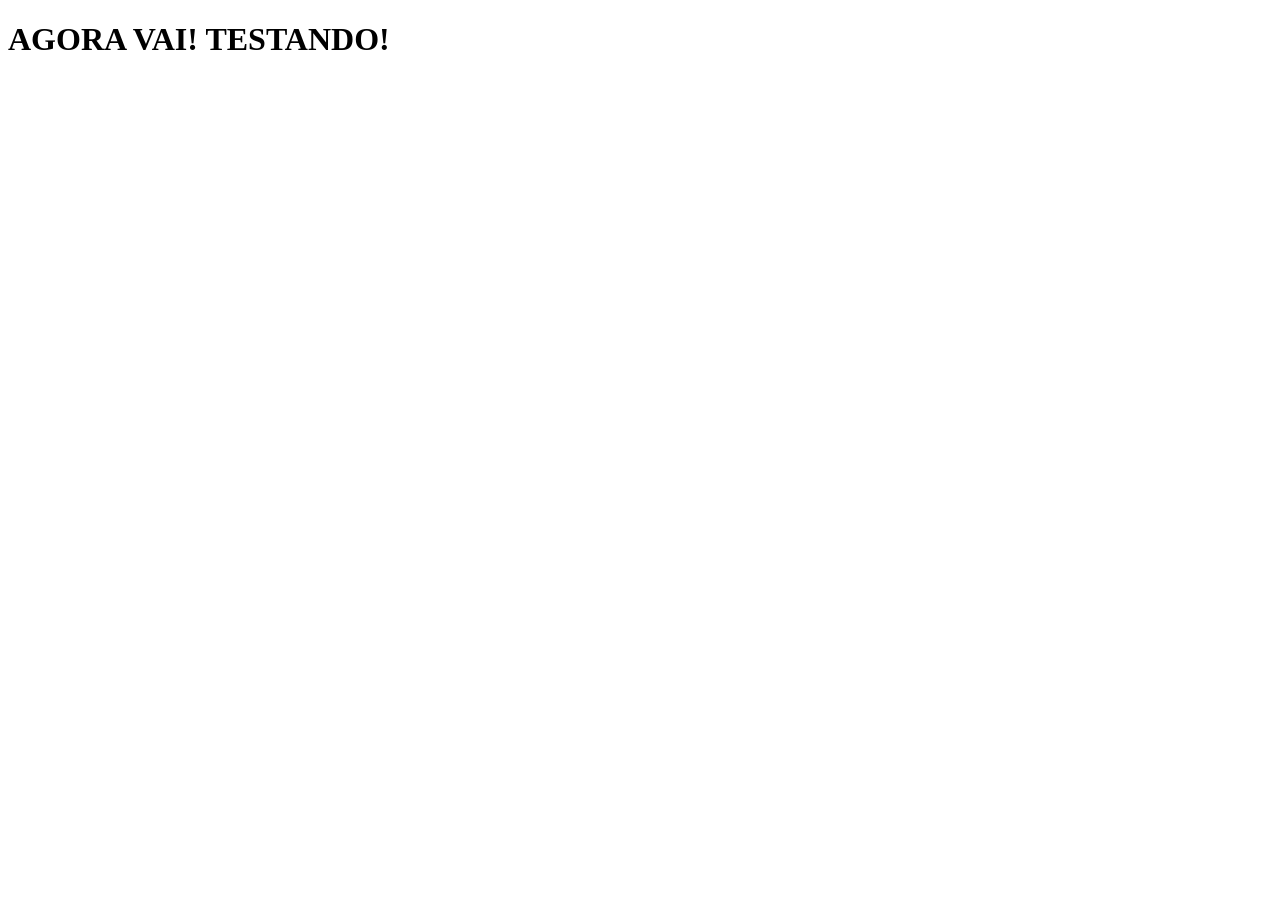
==== app/src/main/resources/static/index.html @ 8ddeed8c "Alterações relevantes no Gradle para jdk21" ====
<!DOCTYPE html>
<html lang="pt">
<head>
    <meta charset="UTF-8">
    <meta name="viewport" content="width=device-width, initial-scale=1.0">
    <meta name="color-scheme" content="light dark">
    <link rel="stylesheet" href="style.css">
    <title>SNAKE.io</title>
</head>
<body>
    <h1>AGORA VAI! TESTANDO!</h1>
</body>
</html>
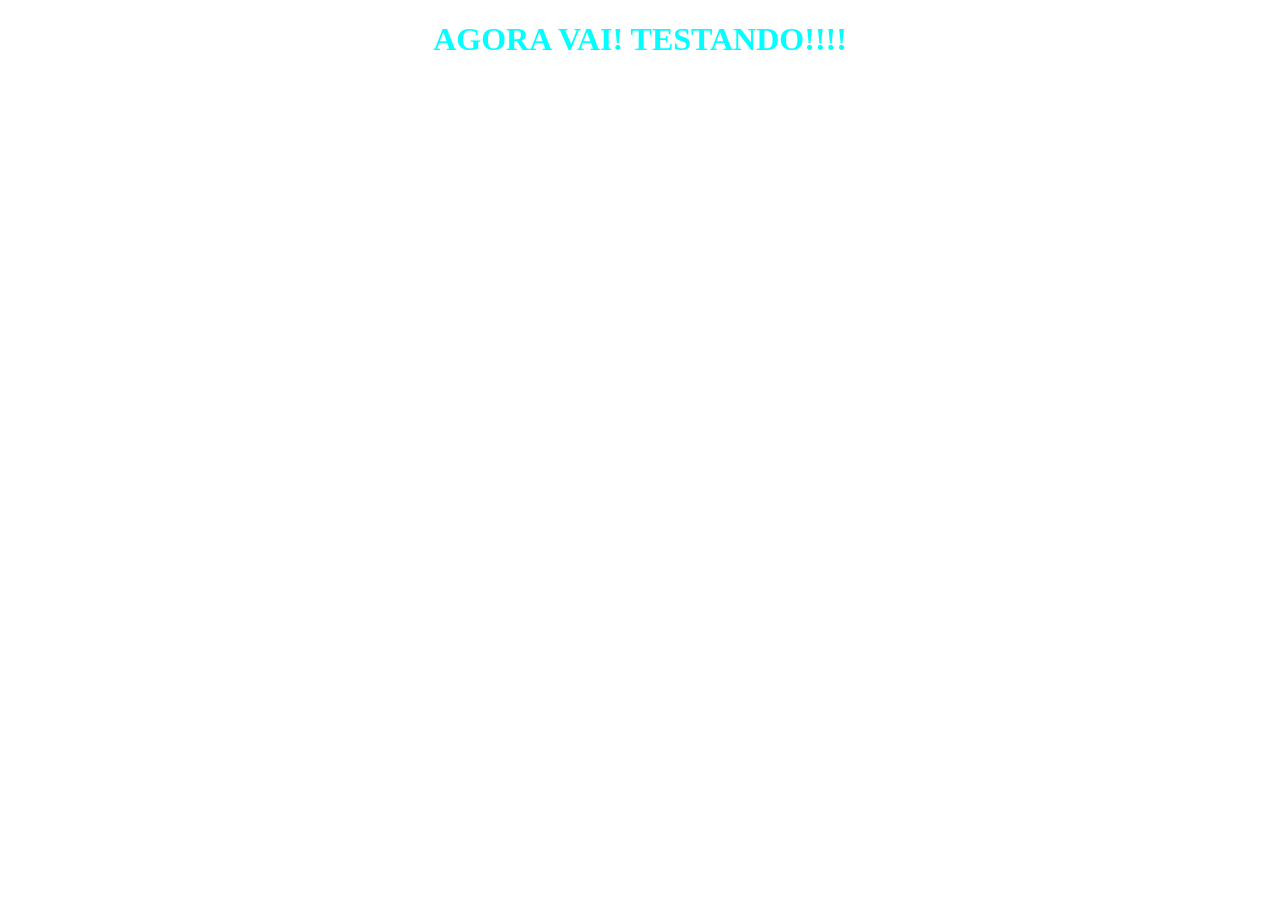
==== commit 0a65241c: "Mais mudanças no Gradle" ====
--- a/app/src/main/resources/static/index.html
+++ b/app/src/main/resources/static/index.html
@@ -8,6 +8,6 @@
     <title>SNAKE.io</title>
 </head>
 <body>
-    <h1>AGORA VAI! TESTANDO!</h1>
+    <h1>AGORA VAI! TESTANDO!!!!</h1>
 </body>
 </html>
--- a/app/src/main/resources/static/style.css
+++ b/app/src/main/resources/static/style.css
@@ -0,0 +1,5 @@
+h1{
+    color: aqua;
+    margin-bottom: 20px;
+    text-align: center;
+}
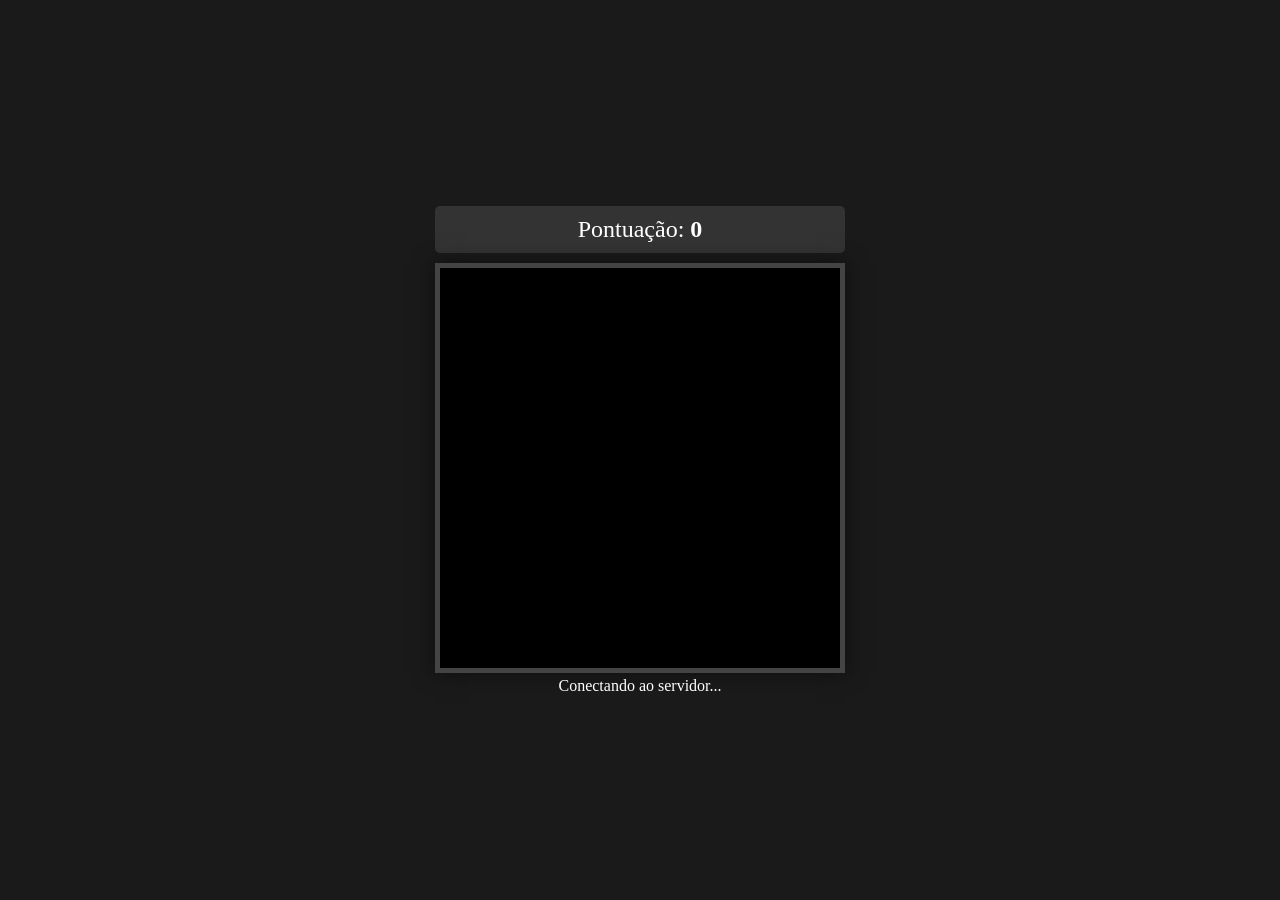
==== commit 55edcd83: "Primeira versão do visual no html com uso de <canvas> e estilização com CSS" ====
--- a/app/src/main/resources/static/index.html
+++ b/app/src/main/resources/static/index.html
@@ -8,6 +8,17 @@
     <title>SNAKE.io</title>
 </head>
 <body>
-    <h1>AGORA VAI! TESTANDO!!!!</h1>
+    <div id="game-container">
+        <div id="scoreboard">
+            <span>Pontuação: <strong id="score">0</strong></span>
+        </div>
+        
+        <!-- O "tabuleiro" é um elemento único -->
+        <canvas id="gameCanvas" width="400" height="400"></canvas>
+        
+        <div id="status">Conectando ao servidor...</div>
+    </div>
+
+    <script src="script.js"></script>
 </body>
 </html>
--- a/app/src/main/resources/static/style.css
+++ b/app/src/main/resources/static/style.css
@@ -1,5 +1,28 @@
-h1{
-    color: aqua;
-    margin-bottom: 20px;
+body {
+    background-color: #1a1a1a;
+    color: white;
+    display: flex;
+    justify-content: center;
+    align-items: center;
+    height: 100vh;
+    margin: 0;
+}
+
+#game-container {
     text-align: center;
+}
+
+#scoreboard {
+    font-size: 24px;
+    margin-bottom: 10px;
+    padding: 10px;
+    background: #333;
+    border-radius: 5px;
+}
+
+canvas {
+    border: 5px solid #444;
+    background-color: #000;
+    /* Aqui você pode usar um background image de grade se quiser o visual de favos */
+    box-shadow: 0 0 20px rgba(0,0,0,0.5);
 }
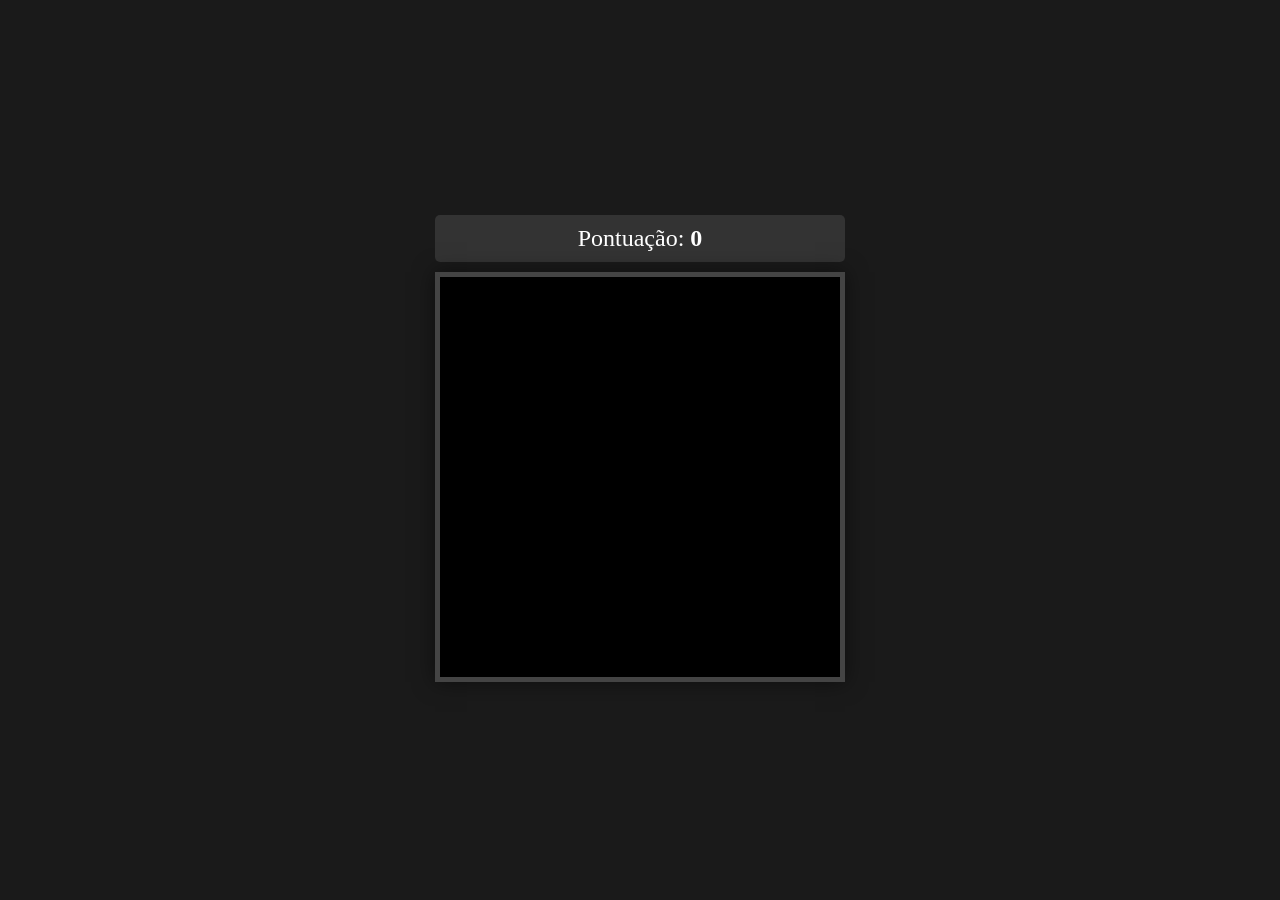
==== commit 9195720c: "Conexão entre pagina da web e entrada de dados no back funcional" ====
--- a/app/src/main/resources/static/index.html
+++ b/app/src/main/resources/static/index.html
@@ -16,7 +16,7 @@
         <!-- O "tabuleiro" é um elemento único -->
         <canvas id="gameCanvas" width="400" height="400"></canvas>
         
-        <div id="status">Conectando ao servidor...</div>
+        <!-- <div id="status">Conectando ao servidor...</div> -->
     </div>
 
     <script src="script.js"></script>
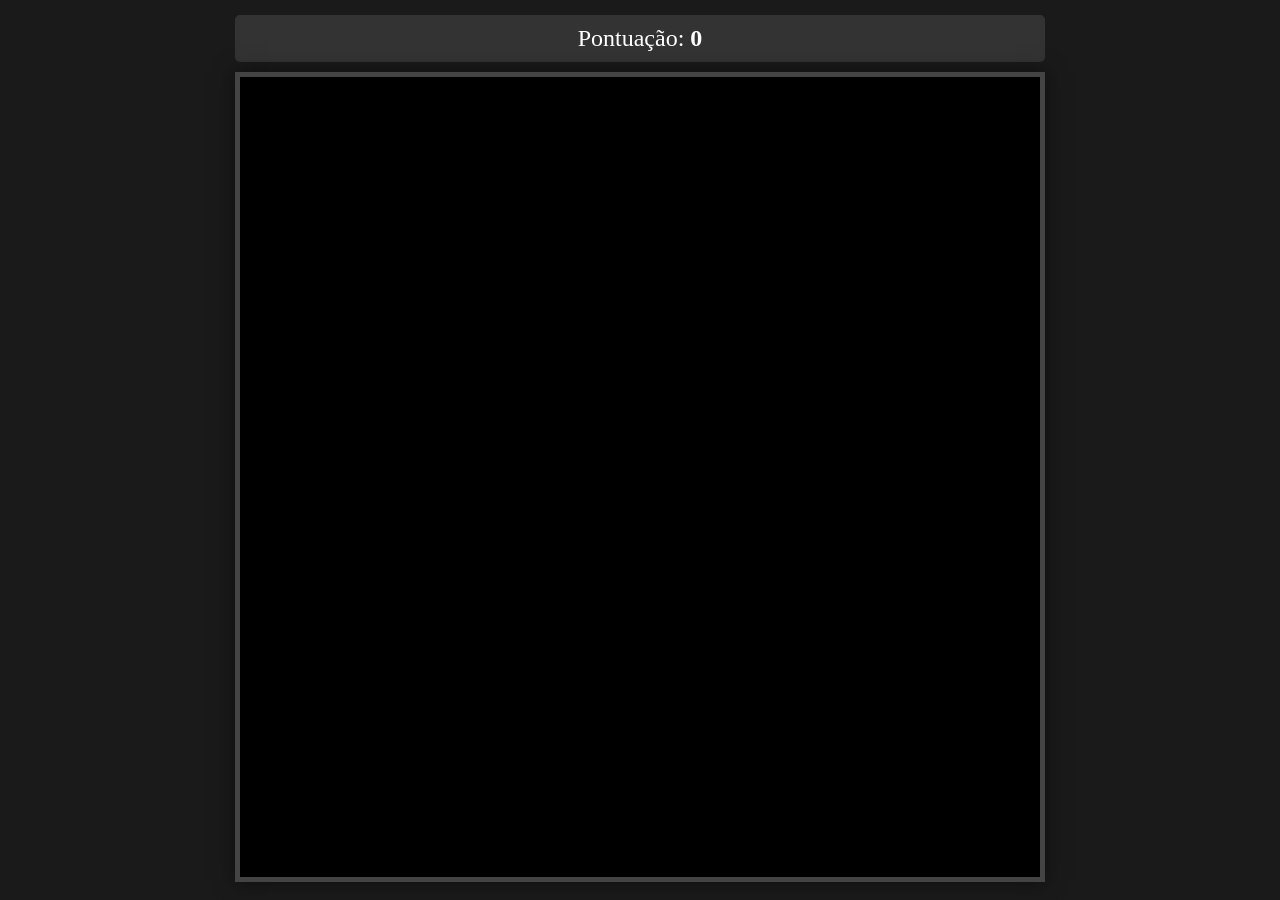
==== commit 8de37f14: "Conexão back com front primeira versão" ====
--- a/app/src/main/resources/static/index.html
+++ b/app/src/main/resources/static/index.html
@@ -14,7 +14,7 @@
         </div>
         
         <!-- O "tabuleiro" é um elemento único -->
-        <canvas id="gameCanvas" width="400" height="400"></canvas>
+        <canvas id="gameCanvas" width="800" height="800"></canvas>
         
         <!-- <div id="status">Conectando ao servidor...</div> -->
     </div>
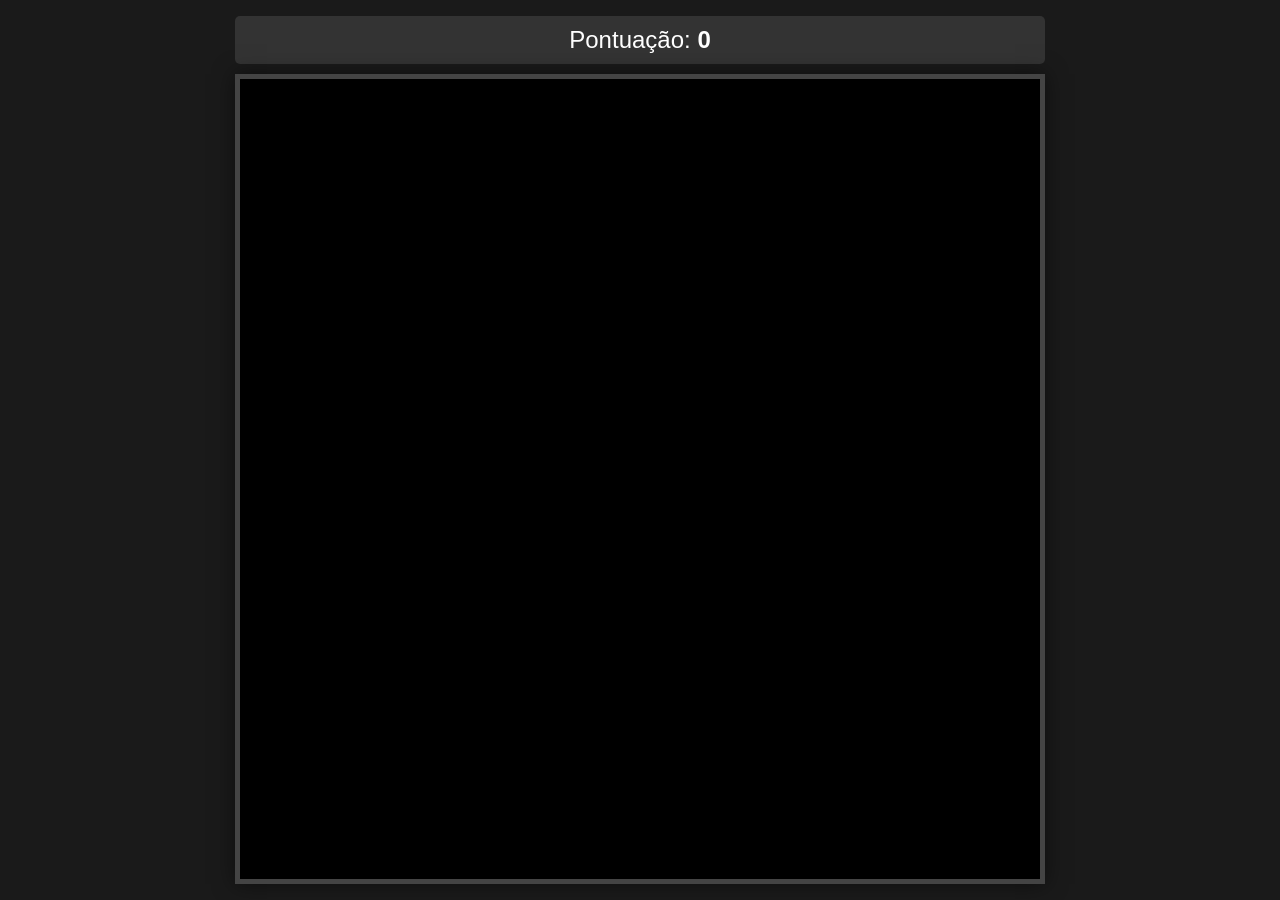
==== commit 54d5830a: "ACABAMOS DESENVOLVENDO COISAS DEMAIS DENTRO DA FEATURE" ====
--- a/app/src/main/resources/static/index.html
+++ b/app/src/main/resources/static/index.html
@@ -16,9 +16,15 @@
         <!-- O "tabuleiro" é um elemento único -->
         <canvas id="gameCanvas" width="800" height="800"></canvas>
         
+        <!-- Tela de Fim de Jogo (Oculta por padrão) -->
+        <div id="telaGameOver">
+            <h2>Fim de Jogo!</h2>
+            <button id="btnRestart" onclick="reiniciarJogo()">Reiniciar</button>
+        </div>
+        
         <!-- <div id="status">Conectando ao servidor...</div> -->
     </div>
 
     <script src="script.js"></script>
 </body>
-</html>
+</html>
--- a/app/src/main/resources/static/style.css
+++ b/app/src/main/resources/static/style.css
@@ -6,10 +6,12 @@
     align-items: center;
     height: 100vh;
     margin: 0;
+    font-family: sans-serif; /* Adicionado para deixar a fonte mais limpa */
 }
 
 #game-container {
     text-align: center;
+    position: relative; /* CRUCIAL: Permite que a tela de Game Over flutue baseada neste container */
 }
 
 #scoreboard {
@@ -25,4 +27,51 @@
     background-color: #000;
     /* Aqui você pode usar um background image de grade se quiser o visual de favos */
     box-shadow: 0 0 20px rgba(0,0,0,0.5);
+    display: block; /* Evita uma pequena margem fantasma que o canvas tem por padrão */
+}
+
+/* --- NOVIDADES: Estilização da Tela de Game Over --- */
+
+#telaGameOver {
+    display: none; /* Controlado pelo JavaScript */
+    position: absolute;
+    top: 55%; /* Centraliza verticalmente (ajustado para ignorar o scoreboard) */
+    left: 50%; /* Centraliza horizontalmente */
+    transform: translate(-50%, -50%); /* Puxa o elemento para o exato centro matemático */
+    
+    background-color: rgba(0, 0, 0, 0.85); /* Fundo escuro semi-transparente */
+    padding: 40px 80px;
+    border-radius: 10px;
+    border: 3px solid #444;
+    box-shadow: 0 0 30px rgba(0, 0, 0, 0.8);
+}
+
+#telaGameOver h2 {
+    color: #ff4c4c; /* Um vermelho vibrante para indicar derrota */
+    font-size: 36px;
+    margin-top: 0;
+    margin-bottom: 20px;
+}
+
+#btnRestart {
+    background-color: #4CAF50;
+    color: white;
+    border: none;
+    padding: 15px 32px;
+    text-align: center;
+    text-decoration: none;
+    display: inline-block;
+    font-size: 20px;
+    font-weight: bold;
+    border-radius: 5px;
+    cursor: pointer;
+    transition: background-color 0.3s, transform 0.1s;
+}
+
+#btnRestart:hover {
+    background-color: #45a049; /* Fica um pouco mais escuro ao passar o mouse */
+}
+
+#btnRestart:active {
+    transform: scale(0.95); /* Dá um efeitinho de "clique" apertando o botão */
 }
